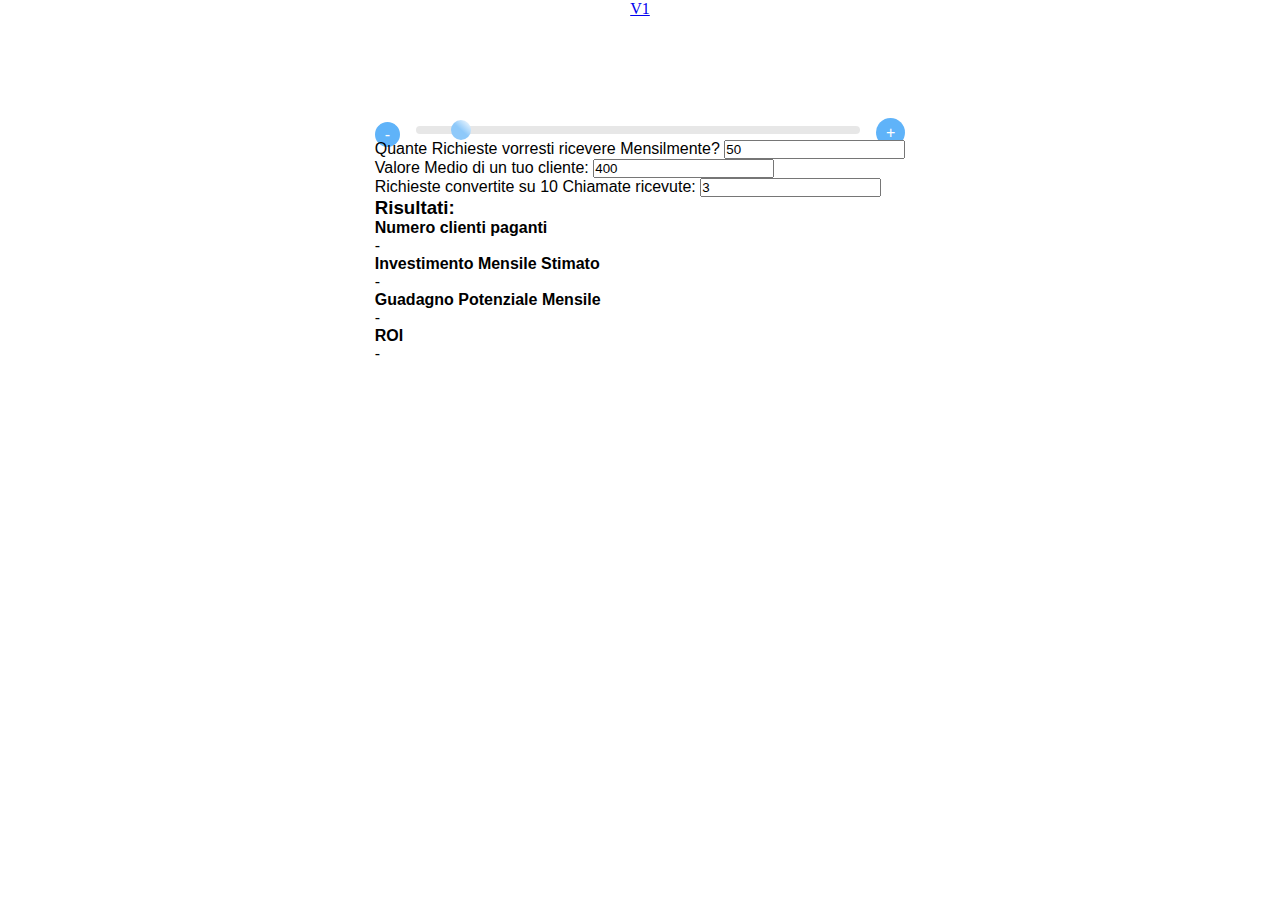
==== indexV2.html @ e85c7527 "add new version w/ more stats" ====
<!DOCTYPE html>
<html lang="en">

<head>
    <meta charset="UTF-8">
    <meta name="viewport" content="width=device-width, initial-scale=1.0">
    <title>ROI calculator</title>

    <link rel="stylesheet" href="/v2/style.css">
</head>

<body>
    <header style="text-align: center;">
        <a href="/index.html">V1</a>
    </header>
    <main>
        <!-- <div id="calculator">
            <section id="range-container">
                <button id="btnDetract" class="btnRange">-</button>
                <div id="range-input">
                    <div class="range-wrapper">
                        <input type="range" name="priceRange" id="priceRange" min="3" max="150" value="15">
                        <div class="tooltip" id="rangeTooltip"></div>
                    </div>
                </div>
                <button id="btnAdd" class="btnRange">+</button>
            </section>
            <section style="margin-top: 50px;">
                <div class="results">
                    <h5>Contratti chiusi:</h5>
                    <h5 class="result-price"><span id="contracts"></span></h5>
                </div>
                <div class="results">
                    <h5>ROI stimato:</h5>
                    <h5 class="result-price"><span id="finalPrice"></span>€</h5>
                </div>
            </section>

        </div>
        </div> -->


        <div class="container">
            <form id="formROI">
                <div class="form-group">
                    <section id="range-container">
                        <button id="btnDetract" class="btnRange">-</button>
                        <div id="range-input">
                            <div class="range-wrapper">
                                <input type="range" name="priceRange" id="priceRange" min="3" max="150" value="15">
                                <div class="tooltip" id="rangeTooltip"></div>
                            </div>
                        </div>
                        <button id="btnAdd" class="btnRange">+</button>
                    </section>
                </div>
                <div class="form-group">
                    <label for="chiamateAggiuntive">Quante Richieste vorresti ricevere Mensilmente?</label>
                    <input type="number" id="chiamateAggiuntive" name="chiamateAggiuntive" value="50" required><br>
                </div>
                <div class="form-group">
                    <label for="valoreCliente">Valore Medio di un tuo cliente:</label>
                    <input type="number" id="valoreCliente" name="valoreCliente" value="400" required><br>
                </div>
                <div class="form-group">
                    <label for="tassoConversione">Richieste convertite su 10 Chiamate ricevute:</label>
                    <input type="number" id="tassoConversione" name="tassoConversione" value="3" required><br>
                </div>

            </form>

            <div id="risultato" class="result-box">
                <h3>Risultati:</h3>
                <div class="infographic">


                    <div class="info-box">
                        <h4>Numero clienti paganti</h4>
                        <p id="clientiPaganti">-</p>
                    </div>
                    <div class="info-box">
                        <h4>Investimento Mensile Stimato</h4>
                        <p id="investimentoMensile">-</p>
                    </div>
                    <div class="info-box">
                        <h4>Guadagno Potenziale Mensile</h4>
                        <p id="guadagnoPotenziale">-</p>
                    </div>
                    <div class="info-box">
                        <h4>ROI</h4>
                        <p id="roi">-</p>
                    </div>
                </div>
            </div>
        </div>

    </main>

    <script src="v2/index.js"></script>
</body>

</html>
---- v2/style.css ----
* {
margin: 0;
padding: 0;
box-sizing: border-box;
}

main {
    display: flex;
    flex-direction: column;
    justify-content: center;
    align-items: center;
    margin-top: 100px;
    font-family: sans-serif;
}
#calculator{
    display: flex;
    flex-direction: column;
    align-items: center;
    width: 50%;
}

.results {
    display: flex;
    gap: 1rem;
}

.results h5 {
    font-size: large;
}

.results .result-price {
    color: #5FB3F9;
}

/* RANGE input --------------------------------------------------------- */
#range-container {
    display: flex;
    align-items: center;
    justify-content: space-between;
    gap: 1rem;
    width: 100%;
}

#range-input {
    width: 100%;
}

#priceRange {
    -webkit-appearance: none; /* Remove default styling in WebKit browsers */
    -moz-appearance: none; /* Remove default styling in Firefox */
    appearance: none;
    width: 100%;
    height: 8px;
    background: #ddd;
    outline: none;
    opacity: 0.7;
    transition: opacity 0.2s;
    cursor: pointer;
    border-radius: 4px;
}

/* Selected range */
#priceRange::-moz-range-progress {
    background-color: #5FB3F9;
    height: 8px;
    border-radius: 4px;
}

#priceRange::-webkit-slider-runnable-track {
    width: 100%;
    height: 8px;
    background: #ddd;
    border-radius: 4px;
    border: none;
}

#priceRange::-webkit-slider-runnable-track {
    height: 8px;
    border-radius: 4px;
    background: linear-gradient(to right, #5FB3F9 0%, #5FB3F9 var(--range-percent), #ddd var(--range-percent), #ddd 100%);
}

/* Thumb */
#priceRange::-webkit-slider-thumb {
    -webkit-appearance: none;
    appearance: none;
    width: 20px;
    height: 20px;
    background: rgb(95,179,249);
    background: linear-gradient(42deg, rgba(95,179,249,1) 50%, rgba(255,255,255,1) 100%);
    border-radius: 50%;
    cursor: pointer;
    margin-top: -6px; /* Align the handle with the track */
}

#priceRange::-moz-range-thumb {
    width: 20px;
    height: 20px;
    background: rgb(95,179,249);
    background: linear-gradient(42deg, rgba(95,179,249,1) 50%, rgba(255,255,255,1) 100%);
    border-radius: 50%;
    cursor: pointer;
    border: none;
}

.btnRange {
    -webkit-appearance: none; /* Remove default WebKit styles */
    -moz-appearance: none;    /* Remove default Firefox styles */
    appearance: none;         /* Remove default styles for other browsers */
    aspect-ratio: 1;
    padding: 10px;
    line-height: 0;
    text-align: center;
    align-self: flex-end;
    cursor: pointer;

    background-color: #5FB3F9;
    border: none;
    border-radius: 20px;
    color: white;
    font-size: medium;
    margin-bottom: -7px;
}

.btnRange:hover {
    background: linear-gradient(42deg, rgba(95,179,249,1) 50%, rgba(255,255,255,1) 100%);
}

.btnRange:active {
    background: linear-gradient(42deg, rgba(95,179,249,1) 50%, rgba(255,255,255,1) 100%);
}

/* Tooltip style */
.range-wrapper {
    position: relative;
    width: 100%;
}

.tooltip {
    position: absolute;
    bottom: 30px; /* Adjust this value to position the tooltip above the thumb */
    left: 50%;
    transform: translateX(-50%);
    background-color: #5FB3F9;
    color: #fff;
    padding: 5px 10px;
    border-radius: 4px;
    font-size: 14px;
    white-space: nowrap;
    pointer-events: none;
    transition: opacity 0.2s, bottom 0.2s;
    opacity: 0;
}

#priceRange:focus + .tooltip,
#priceRange:hover + .tooltip {
    opacity: 1;
    bottom: 35px; /* Adjust this value to animate the tooltip up when visible */
}
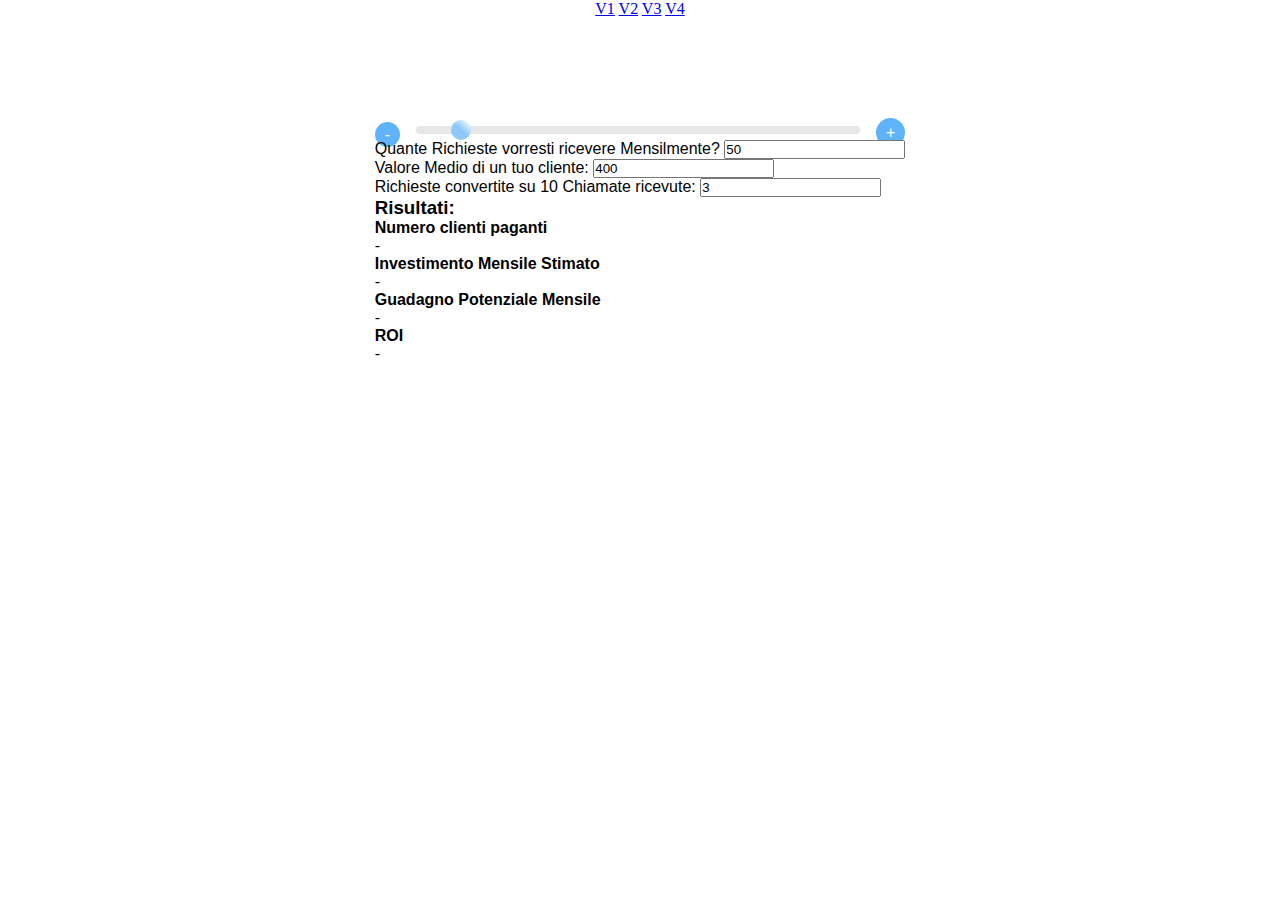
==== commit 74a47c19: "add new page w/links" ====
--- a/indexV2.html
+++ b/indexV2.html
@@ -12,6 +12,9 @@
 <body>
     <header style="text-align: center;">
         <a href="/index.html">V1</a>
+        <a href="/indexV2.html">V2</a>
+        <a href="/indexV3.html">V3</a>
+        <a href="/indexV4.html">V4</a>
     </header>
     <main>
         <!-- <div id="calculator">
